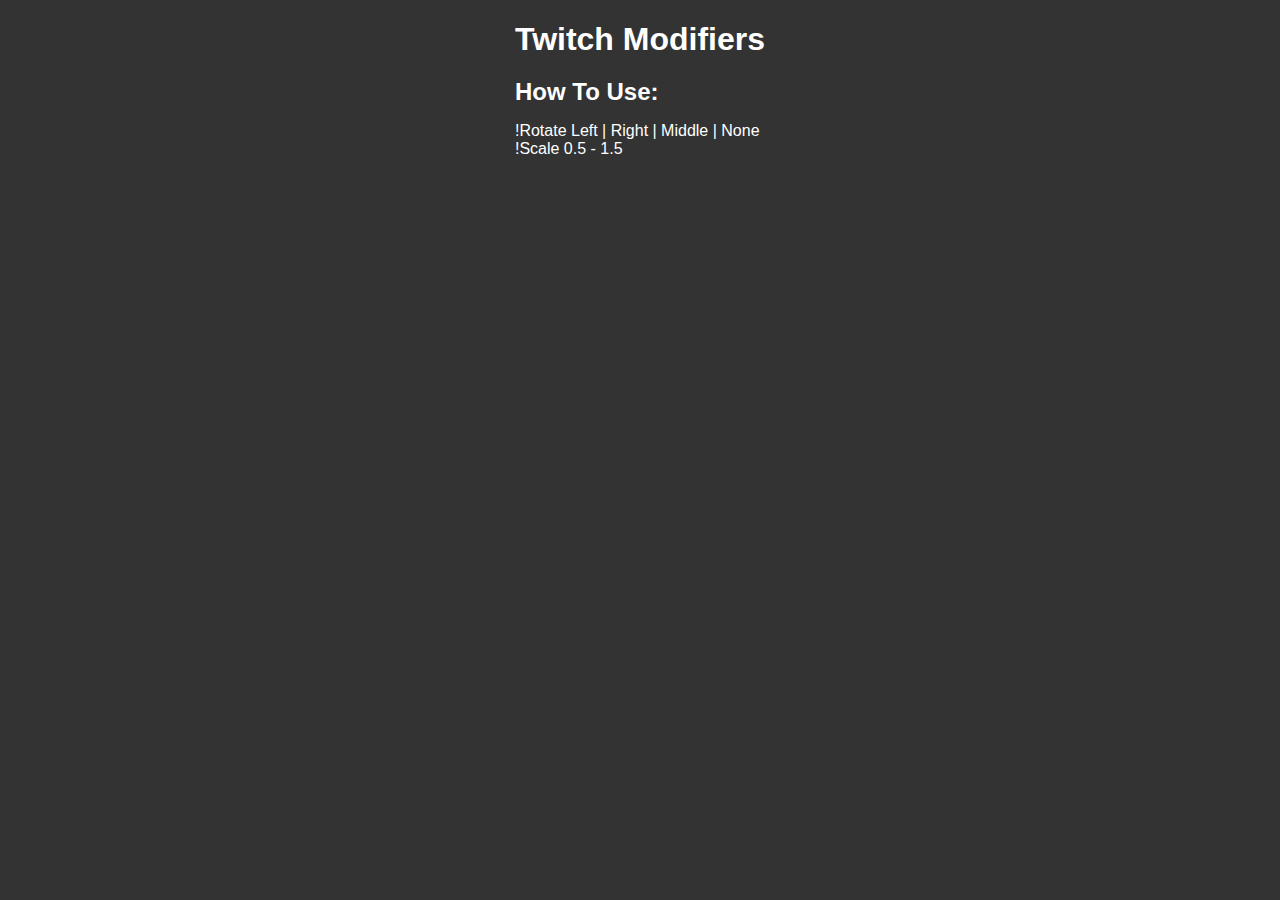
==== Projects/TwitchModifiers.html @ 4aed6c87 "simple page with current commands" ====
<!DOCTYPE html>
<html lang="en">
<head>
  <meta charset="UTF-8">
  <meta name="viewport" content="width=device-width, initial-scale=1.0">
  <link rel="stylesheet" href="TwitchModifiers.css">
  <title>Home</title>
</head>
<body>
    <main>
        <div class="content-container">
          <h1>Twitch Modifiers</h1>
          <h2>How To Use:</h2>
          <p class="instructions">!Rotate Left | Right | Middle | None <br>
            !Scale 0.5 - 1.5
          </p>
        </div>
      </main>
      
</body>
</html>
---- Projects/TwitchModifiers.css ----
body {
    margin: 0;
    font-family: Arial, sans-serif;
    background-color: #333; /* Adjust this to your preferred background color */
    justify-content: center;
    align-items: center;
    height: 100vh; /* Make sure the body element takes the full viewport height */
  }
  
  main {
    text-align: center;
  }
  
  .content-container {
    display: inline-block;
    text-align: left;
  }
  
  h1 {
    font-size: 2rem; /* Adjust this value to make the text smaller or larger */
    color: #fff; /* Change the text color to white */
    margin-bottom: 0.5rem;
  }
  
  h2 {
    color: #fff;
    margin-bottom: 0.5rem;
  }
  
  .instructions {
    color: #fff;
  }
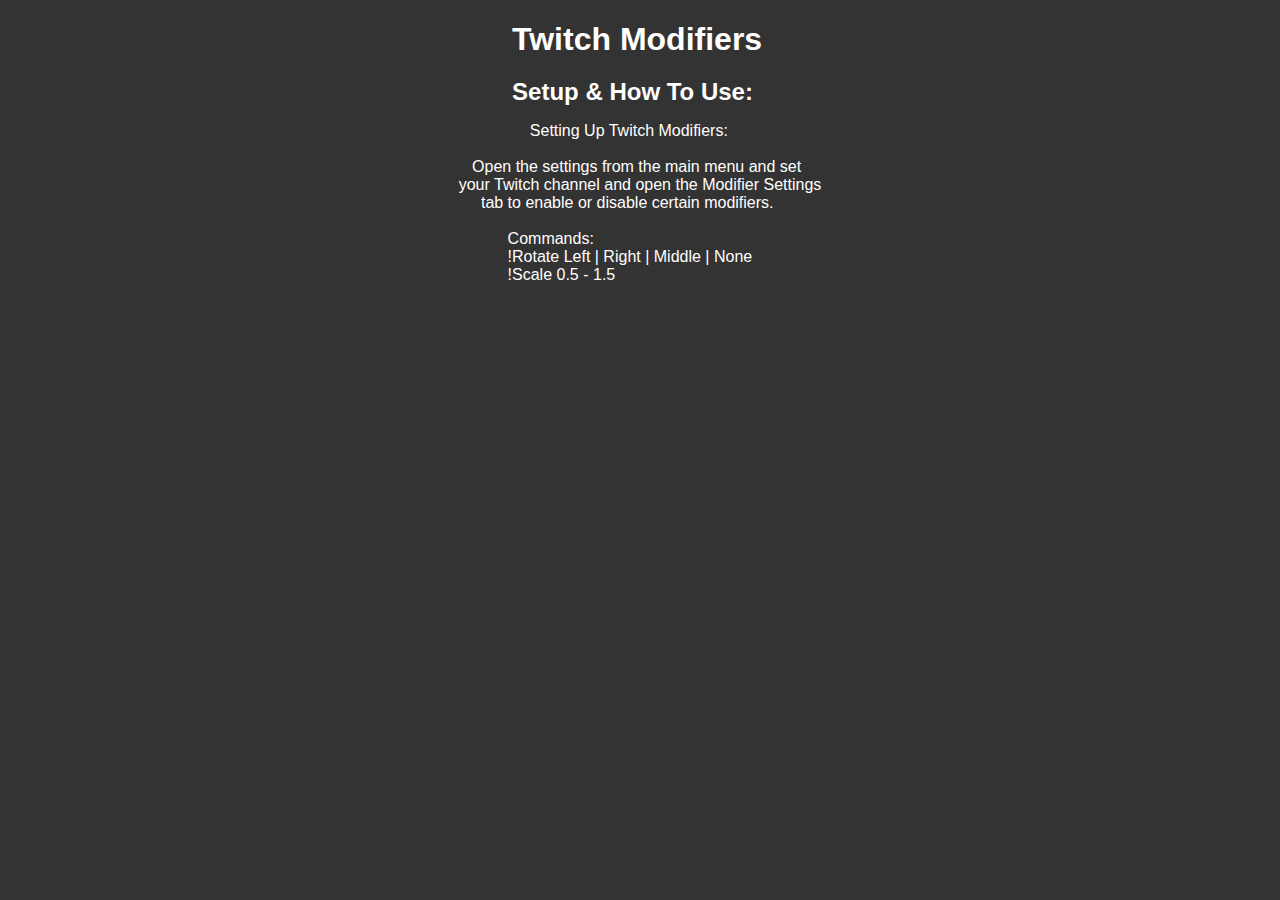
==== commit 8ec69b86: "Add setup guide" ====
--- a/Projects/TwitchModifiers.html
+++ b/Projects/TwitchModifiers.html
@@ -9,10 +9,17 @@
 <body>
     <main>
         <div class="content-container">
-          <h1>Twitch Modifiers</h1>
-          <h2>How To Use:</h2>
-          <p class="instructions">!Rotate Left | Right | Middle | None <br>
-            !Scale 0.5 - 1.5
+          <h1>      Twitch Modifiers      </h1>
+          <h2>        Setup & How To Use:</h2>
+          <p class="instructions">
+                            Setting Up Twitch Modifiers:<br>
+            <br>   Open the settings from the main menu and set<br> 
+            your Twitch channel and open the Modifier Settings<br> 
+                 tab to enable or disable certain modifiers.<br>
+
+            <br>           Commands: <br>
+                       !Rotate Left | Right | Middle | None <br>
+                       !Scale 0.5 - 1.5
           </p>
         </div>
       </main>
